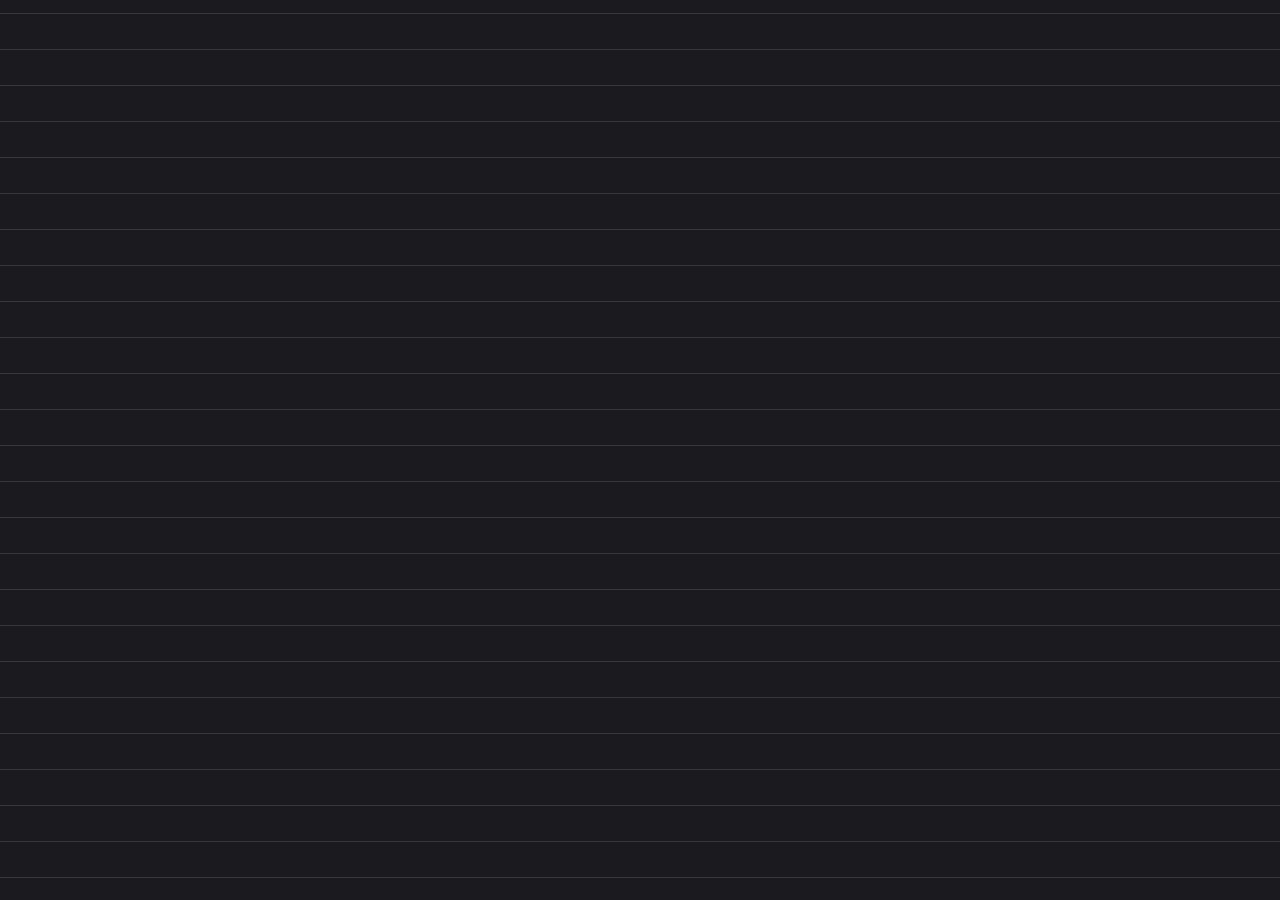
==== ui/hushtop.html @ 2c02f0aa "Add files via upload" ====
<!doctype html>
<html lang="en">
<head>
  <meta charset="utf-8" />
  <meta name="viewport" content="width=device-width, initial-scale=1" />
  <title>hushell-hushtop</title>
  <link rel="stylesheet" href="hushtop.css" />
</head>
<body>
  <div id="paper">
    <div id="icons"></div>
    <div id="notepads"></div>
    <div id="widgets"></div>
    <div id="menu" class="hidden"></div>
  </div>
  <script src="theme.js"></script>
  <script src="hushtop.js"></script>
</body>
</html>
---- ui/hushtop.css ----
/* Geist (variable 100..900, latin subset) — the shell-wide UI font. */
@font-face {
  font-family: "Geist";
  src: url("fonts/Geist-latin.woff2") format("woff2");
  font-weight: 100 900;
  font-style: normal;
  font-display: swap;
}

/* hushtop — the live-wallpaper custom desktop.
   Notepad design: white paper, black ruled lines. Everything monochrome to
   match the recolored icons (the taskbar icon pipeline output). */

:root {
  --paper: #f1efe8;
  --ink: #111;
  --ink-2: rgba(0, 0, 0, 0.45);
  --ruled: rgba(0, 0, 0, 0.45);
  --stroke: rgba(0, 0, 0, 0.35);
  --stroke-soft: rgba(0, 0, 0, 0.18);
  --stroke-dash: rgba(0, 0, 0, 0.14);
  --hover: rgba(0, 0, 0, 0.04);
  --selected: rgba(0, 0, 0, 0.07);
  --selected-border: #000;
  --halo: rgba(241, 239, 232, 0.95);
  --halo-strong: rgba(241, 239, 232, 1);
  --halo-soft: rgba(241, 239, 232, 0.9);
  --dragging-bg: rgba(255, 255, 255, 0.6);
  --shadow-card: 3px 3px 0 rgba(0, 0, 0, 0.18);
  --field: #f8f6f0;
  --track: rgba(0, 0, 0, 0.25);
}

html,
body {
  margin: 0;
  width: 100%;
  height: 100%;
  overflow: hidden;
}

*,
*::before,
*::after {
  box-sizing: border-box;
}

#paper {
  position: fixed;
  inset: 0;
  background-color: var(--paper);
  /* black ruled lines every 36px — the two-line icon grid (72px) lands
     exactly on every second line */
  background-image: repeating-linear-gradient(
    to bottom,
    transparent 0,
    transparent 35px,
    var(--ruled) 35px,
    var(--ruled) 36px
  );
  background-position: 0 14px;
  font-family: "Geist", "Segoe UI", system-ui, sans-serif;
  user-select: none;
  cursor: default;
  -webkit-user-drag: none;
}

/* while a card is being arranged, reveal the cadence: vertical ghosts on
   the 36px rhythm + 14px anchor as the horizontal rules (which stay on at
   full strength) and horizontal ghosts on the 18px vertical snap step —
   both real grids become visible while a drag happens */
#paper.grid-on {
  background-image:
    repeating-linear-gradient(
      to right,
      transparent 0,
      transparent 35px,
      color-mix(in srgb, var(--ruled) 55%, transparent) 35px,
      color-mix(in srgb, var(--ruled) 55%, transparent) 36px
    ),
    repeating-linear-gradient(
      to bottom,
      transparent 0,
      transparent 17px,
      var(--ruled) 17px,
      var(--ruled) 18px
    );
  background-position: 14px 0, 0 14px;
}

#icons {
  position: absolute;
  inset: 0;
}

/* ---- icon cells ------------------------------------------------------- */

.cell {
  position: absolute;
  width: 88px;
  height: 68px;
  display: flex;
  flex-direction: column;
  align-items: center;
  padding-top: 3px;
  border: 1px solid transparent;
  border-radius: 0;
}

.cell img {
  width: 42px;
  height: 42px;
  image-rendering: -webkit-optimize-contrast;
  pointer-events: none;
  filter: drop-shadow(0 0 1px rgba(0, 0, 0, 0.75))
    drop-shadow(0 0 1px rgba(0, 0, 0, 0.35));
}

.cell .label {
  margin-top: 1px;
  max-width: 86px;
  font-size: 11px;
  line-height: 14px;
  color: var(--ink);
  text-align: center;
  overflow: hidden;
  text-overflow: ellipsis;
  display: -webkit-box;
  -webkit-line-clamp: 2;
  -webkit-box-orient: vertical;
  pointer-events: none;
  background: transparent;
  border-radius: 0;
  padding: 0 2px;
  text-shadow:
    0 0 3px var(--halo),
    0 0 1px var(--halo-strong),
    0 1px 2px var(--halo-soft);
}

.cell:hover {
  border-color: var(--stroke);
  background: var(--hover);
}

.cell.selected {
  border-color: var(--selected-border);
  background: var(--selected);
}

.cell.dragging {
  opacity: 0.55;
  border-color: #000;
  background: var(--dragging-bg);
  z-index: 5;
  cursor: grabbing;
}

/* ---- context menu ----------------------------------------------------- */

#menu {
  position: absolute;
  min-width: 168px;
  background: var(--paper);
  border: 1px solid var(--ink);
  box-shadow: var(--shadow-card);
  padding: 4px 0;
  z-index: 50;
}

#menu.hidden {
  display: none;
}

#menu .mi {
  padding: 6px 18px 6px 14px;
  font-size: 12.5px;
  color: var(--ink);
  display: flex;
  justify-content: space-between;
  gap: 18px;
}

#menu .mi:hover {
  background: var(--ink);
  color: var(--paper);
}

#menu .sep {
  height: 1px;
  background: var(--stroke);
  margin: 4px 8px;
}

#toast {
  position: absolute;
  left: 50%;
  bottom: 56px;
  transform: translateX(-50%);
  background: var(--ink);
  color: var(--paper);
  font-size: 12px;
  padding: 7px 14px;
  border-radius: 0;
  z-index: 60;
  opacity: 0;
  transition: opacity 0.25s;
  pointer-events: none;
}

#toast.show {
  opacity: 1;
}

#notepads {
  position: absolute;
  inset: 0;
  z-index: 20; /* above icons (5), below menu (50) */
  pointer-events: none; /* children re-enable */
}

.notepad {
  position: absolute;
  display: flex;
  flex-direction: column;
  background: var(--paper);
  border: 1px solid var(--stroke);
  pointer-events: auto;
}

.grip {
  display: flex;
  align-items: center;
  height: 14px;
  padding: 0 6px;
  cursor: default;
  flex: 0 0 auto;
}
.grip-dots {
  flex: 1;
  display: flex;
  justify-content: center;
  align-items: center;
  gap: 4px;
  opacity: 0;
  pointer-events: none;
}
.grip-dots i {
  width: 3px;
  height: 3px;
  border-radius: 0;
  background: var(--ink-2);
}
.notepad:hover .grip-dots { opacity: 0.5; }
.grip:hover .grip-dots { opacity: 1; }
.notepad-del {
  background: none; border: 0; color: var(--ink-2);
  width: 16px; height: 14px;
  position: relative;
  cursor: pointer; padding: 0;
  opacity: 0;
}
/* the × : two rotated bars — no glyph, no font, crisp at any DPI */
.notepad-del::before,
.notepad-del::after {
  content: "";
  position: absolute;
  left: 3px;
  right: 3px;
  top: 50%;
  height: 1.5px;
  margin-top: -0.75px;
  background: currentColor;
  border-radius: 0;
}
.notepad-del::before { transform: rotate(45deg); }
.notepad-del::after { transform: rotate(-45deg); }
.notepad:hover .notepad-del { opacity: 0.5; }
.grip:hover .notepad-del,
.notepad-del:hover { opacity: 1; }
.notepad-del:hover { color: var(--ink); }

.notepad-clear {
  background: none; border: 0; color: var(--ink-2);
  width: 16px; height: 14px;
  position: relative;
  cursor: pointer; padding: 0;
  opacity: 0;
}
.notepad-clear::before {
  content: "";
  position: absolute;
  left: 4px;
  right: 4px;
  top: 2px;
  height: 1.5px;
  background: currentColor;
}
.notepad-clear::after {
  content: "";
  position: absolute;
  left: 5px;
  right: 5px;
  top: 5px;
  bottom: 2px;
  border: 1px solid currentColor;
}
.notepad:hover .notepad-clear { opacity: 0.5; }
.grip:hover .notepad-clear,
.notepad-clear:hover { opacity: 1; }
.notepad-clear:hover { color: var(--ink); }

.notepad textarea {
  flex: 1;
  resize: none;
  border: 0;
  outline: none;
  background: transparent;
  padding: 8px 10px;
  font: 12.5px/1.5 "Geist", "Segoe UI", system-ui, sans-serif;
  color: var(--ink);
  user-select: text;
  -webkit-user-select: text;
}

#widgets {
  position: absolute;
  inset: 0;
  z-index: 21; /* above notes, below the menu */
  pointer-events: none;
}
.widget { pointer-events: auto; }

/* ---- sliders (shared master + per-program) ---- */
.vol-slider {
  -webkit-appearance: none;
  appearance: none;
  width: 100%;
  height: 14px;
  margin: 0;
  background: transparent;
  cursor: pointer;
}
.vol-slider::-webkit-slider-runnable-track {
  height: 3px;
  background: var(--track);
  border-radius: 0;
}
.vol-slider::-webkit-slider-thumb {
  -webkit-appearance: none;
  width: 12px;
  height: 12px;
  margin-top: -4.5px;
  background: var(--ink);
  border: 0;
  border-radius: 0;
}
.vol-slider:hover::-webkit-slider-thumb {
  background: var(--paper);
  outline: 1px solid var(--ink);
}

.widget.volume { flex-direction: column; }
.vol-readout {
  display: flex;
  align-items: baseline;
  gap: 8px;
  padding: 10px 12px 2px;
}
.vol-pct {
  font-size: 18px;
  font-weight: 700;
  letter-spacing: -0.3px;
  color: var(--ink);
}
.vol-state {
  font-size: 9px;
  letter-spacing: 1.6px;
  text-transform: uppercase;
  color: var(--ink-2);
  flex: 1;
  text-align: right;
}
.vol-slider {
  -webkit-appearance: none;
  appearance: none;
  width: 100%;
  height: 16px;
  margin: 0;
  background: transparent;
  cursor: pointer;
}
.vol-slider::-webkit-slider-runnable-track {
  height: 3px;
  background: var(--track);
  border-radius: 0;
}
.vol-slider::-webkit-slider-thumb {
  -webkit-appearance: none;
  width: 13px;
  height: 13px;
  margin-top: -5px;
  background: var(--ink);
  border: 0;
  border-radius: 0;
}
.vol-slider:hover::-webkit-slider-thumb {
  background: var(--paper);
  outline: 1px solid var(--ink);
}
.vol-slider.vol-main { margin: 4px 12px 0; width: calc(100% - 24px); }
.vol-ruler {
  height: 5px;
  margin: 2px 12px 0;
  background: repeating-linear-gradient(
    to right,
    var(--track) 0,
    var(--track) 1px,
    transparent 1px,
    transparent 10%
  );
  border-right: 1px solid var(--track);
}
.vol-foot {
  display: flex;
  align-items: center;
  gap: 6px;
  padding: 8px 12px 10px;
}
.vol-flex { flex: 1; }
.vol-btn {
  background: none;
  border: 1px solid var(--ink);
  color: var(--ink);
  font: 600 9.5px/1 "Geist", "Segoe UI", system-ui, sans-serif;
  letter-spacing: 1.4px;
  text-transform: uppercase;
  padding: 5px 9px;
  cursor: pointer;
}
.vol-btn:hover { background: var(--ink); color: var(--paper); }
.vol-mute.is-muted { background: var(--ink); color: var(--paper); }
.vol-arrow .chev { display: inline-block; margin-left: 4px; }
.vol-arrow.is-open .chev { transform: rotate(180deg); }
.vol-sessions {
  border-top: 1px solid var(--stroke-soft);
  overflow-y: auto;
  max-height: 160px;
}
.vol-sessions::-webkit-scrollbar {
  width: 10px;
  height: 10px;
}
.vol-sessions::-webkit-scrollbar-track {
  background: transparent;
}
.vol-sessions::-webkit-scrollbar-thumb {
  background: var(--stroke-soft);
  border: 3px solid var(--paper);
}
.vol-sessions::-webkit-scrollbar-thumb:hover {
  background: var(--ink-2);
}
.vol-sessions::-webkit-scrollbar-corner {
  background: transparent;
}
.vol-sessions.hidden { display: none; }
.s-row {
  display: flex;
  align-items: center;
  gap: 8px;
  padding: 7px 12px;
  border-bottom: 1px dashed var(--stroke-dash);
}
.s-row:last-child { border-bottom: 0; }
.s-name {
  flex: 1;
  min-width: 0;
  font-size: 11px;
  color: var(--ink);
  overflow: hidden;
  text-overflow: ellipsis;
  white-space: nowrap;
}
.s-row .vol-slider { flex: 1.4; height: 14px; }
.s-row .vol-slider::-webkit-slider-thumb { width: 11px; height: 11px; margin-top: -5px; }
.s-pct {
  font-size: 10.5px;
  color: var(--ink);
  min-width: 32px;
  text-align: right;
}
.s-empty {
  padding: 10px 12px;
  font-size: 11px;
  color: var(--ink-2);
}

.st-rows {
  padding: 10px 14px 12px;
  display: flex;
  flex-direction: column;
  gap: 10px;
  overflow: hidden;
}
.st-row { display: flex; flex-direction: column; gap: 4px; }
.st-row.hidden { display: none; }
.st-head {
  display: flex;
  align-items: baseline;
  gap: 6px;
  font-size: 10px;
  letter-spacing: 0.4px;
}
.st-label {
  color: var(--ink-2);
  text-transform: uppercase;
  font-weight: 600;
}
.st-state {
  color: var(--ink-2);
  opacity: 0.85;
}
.st-pct {
  margin-left: auto;
  font-size: 12px;
  font-weight: 600;
  color: var(--ink);
  font-variant-numeric: tabular-nums;
}
.st-track {
  height: 3px;
  background: var(--stroke-soft);
  border-radius: 0;
  overflow: hidden;
}
.st-fill {
  height: 100%;
  width: 0%;
  background: var(--ink);
  border-radius: 0;
}

/* ---- clipboard widget ---- */
.cb-list {
  flex: 1;
  overflow-y: auto;
}
.cb-list::-webkit-scrollbar {
  width: 10px;
  height: 10px;
}
.cb-list::-webkit-scrollbar-track {
  background: transparent;
}
.cb-list::-webkit-scrollbar-thumb {
  background: var(--stroke-soft);
  border: 3px solid var(--paper);
}
.cb-list::-webkit-scrollbar-thumb:hover {
  background: var(--ink-2);
}
.cb-list::-webkit-scrollbar-corner {
  background: transparent;
}
.cb-tile {
  display: block;
  width: calc(100% - 20px);
  margin: 8px 10px 0;
  padding: 7px 9px;
  background: var(--field);
  border: 1px solid var(--stroke-soft);
  color: var(--ink);
  font: 11.5px/1.45 "Geist", "Segoe UI", system-ui, sans-serif;
  text-align: left;
  cursor: pointer;
  overflow: hidden;
  display: -webkit-box;
  -webkit-line-clamp: 3;
  -webkit-box-orient: vertical;
  user-select: none;
}
.cb-tile:last-child { margin-bottom: 10px; }
.cb-tile:hover { border-color: var(--ink); }
.cb-tile.copied { background: var(--ink); color: var(--paper); border-color: var(--ink); }

.widget.lock { padding: 0; }
.lock-btn {
  width: 100%;
  height: 100%;
  display: grid;
  place-items: center;
  background: none;
  border: none;
  cursor: pointer;
  padding: 0;
  padding-bottom: 6px;
}
.lock-glyph {
  position: relative;
  width: 22px;
  height: 29px;
  display: block;
}
.lock-glyph .shackle {
  position: absolute;
  top: 0;
  left: 50%;
  transform: translateX(-50%);
  width: 14px;
  height: 12px;
  border: 2px solid var(--ink);
  border-bottom: none;
  border-radius: 7px 7px 0 0;
}
.lock-glyph .body {
  position: absolute;
  top: 10px;
  left: 0;
  width: 22px;
  height: 17px;
  background: var(--ink);
}
.lock-glyph .keyhole {
  position: absolute;
  top: 16px;
  left: 50%;
  transform: translateX(-50%);
  width: 4px;
  height: 7px;
  background: var(--paper);
}
.lock-btn:hover .body { background: var(--ink-2); }
.lock-btn:hover .shackle { border-color: var(--ink-2); }

:root[data-theme="dark"] {
  --paper: #1b1b1f;
  --ink: #eceade;
  --ink-2: rgba(236, 234, 222, 0.48);
  --ruled: rgba(236, 234, 222, 0.13);
  --stroke: rgba(236, 234, 222, 0.30);
  --stroke-soft: rgba(236, 234, 222, 0.15);
  --stroke-dash: rgba(236, 234, 222, 0.11);
  --hover: rgba(236, 234, 222, 0.06);
  --selected: rgba(236, 234, 222, 0.10);
  --selected-border: #eceade;
  --halo: rgba(27, 27, 31, 0.95);
  --halo-strong: rgba(27, 27, 31, 1);
  --halo-soft: rgba(27, 27, 31, 0.9);
  --dragging-bg: rgba(27, 27, 31, 0.72);
  --shadow-card: 3px 3px 0 rgba(0, 0, 0, 0.5);
  --field: #232327;
  --track: rgba(236, 234, 222, 0.26);
}

html.theming,
html.theming *,
html.theming *::before,
html.theming *::after {
  transition: background-color 480ms ease, color 480ms ease,
    border-color 480ms ease, fill 480ms ease, stroke 480ms ease,
    box-shadow 480ms ease !important;
}

.widget.media .grip {
  position: absolute;
  top: 0;
  left: 0;
  right: 0;
  z-index: 3;
}
.widget.media { padding: 0; }
.widget.media { --media-play-bg: #2a2a2e; }
:root[data-theme="dark"] .widget.media { --media-play-bg: #4a4a52; }

.media-top {
  display: flex;
  height: 84px;
  flex: 0 0 auto;
  border-bottom: 1px solid var(--stroke-soft);
}
.media-cover-wrap {
  position: relative;
  width: 84px;
  height: 84px;
  flex: 0 0 auto;
  overflow: hidden;
  border-right: 1px solid var(--stroke-soft);
  background: var(--field);
}
.media-cover {
  position: absolute;
  inset: 0;
  width: 100%;
  height: 100%;
  object-fit: cover;
  display: block;
  /* monochrome press: the artwork prints in ink and the transport stays
     gray — the widget keeps one paper aesthetic, no accent anywhere */
  filter: grayscale(1) contrast(1.04);
}

.media-meta {
  flex: 1 1 auto;
  min-width: 0;
  display: flex;
  flex-direction: column;
  padding: 12px 12px 9px 11px;
}
.media-title {
  font-size: 13px;
  font-weight: 600;
  line-height: 16px;
  color: var(--ink);
  white-space: nowrap;
  overflow: hidden;
  text-overflow: ellipsis;
}
.media-artist {
  font-size: 11px;
  line-height: 14px;
  color: var(--ink-2);
  margin-top: 3px;
  white-space: nowrap;
  overflow: hidden;
  text-overflow: ellipsis;
}
.media-status {
  margin-top: auto;
  display: flex;
  align-items: center;
  font-size: 9px;
  font-weight: 600;
  letter-spacing: 1.4px;
  color: var(--ink-2);
}

.media-band {
  flex: 1 1 auto;
  min-height: 0;
  display: flex;
}
.media-transport {
  flex: 0 0 112px;
  display: flex;
  align-items: center;
  justify-content: center;
  gap: 9px;
}
.media-btn {
  width: 30px;
  height: 30px;
  display: grid;
  place-items: center;
  padding: 0;
  border: 0;
  border-radius: 0;
  background: transparent;
  color: var(--ink-2);
  cursor: default;
}
.media-btn:hover { color: var(--ink); background: var(--hover); }
.media-btn:active { background: var(--selected); }
.media-btn svg { display: block; }
.media-btn.play {
  width: 34px;
  height: 34px;
  background: var(--media-play-bg);
  color: #f7f5ee;
}
.media-btn.play:hover {
  background: var(--media-play-bg);
  filter: brightness(1.07);
}
.media-viz-sep {
  width: 1px;
  align-self: stretch;
  background: var(--stroke-soft);
  flex: 0 0 auto;
}
.media-viz {
  flex: 1 1 auto;
  min-width: 0;
  display: flex;
  align-items: flex-end;
  justify-content: space-between;
  padding: 8px 10px 0 11px;
  --viz-c: var(--ink-2);
}
.media-viz i {
  flex: 0 0 5px;
  width: 5px;
  height: 3px;
  background: var(--viz-c);
  transition: height 80ms linear;
}

.media-empty {
  position: absolute;
  left: 0;
  right: 0;
  top: 0;
  bottom: 0;
  z-index: 2;
  display: grid;
  place-items: center;
  background: var(--paper);
}
.media-empty-inner {
  display: flex;
  flex-direction: column;
  align-items: center;
  gap: 9px;
}
.media-empty-disc {
  width: 54px;
  height: 54px;
  border: 1px solid var(--stroke-soft);
  background: var(--paper);
  display: grid;
  place-items: center;
  color: var(--ink-2);
}
.media-empty-title {
  font-size: 10px;
  font-weight: 600;
  letter-spacing: 1.6px;
  color: var(--ink-2);
}

/* ---- Grid 2.0 drag chrome ------------------------------------------------
   #grid-land: the landing frame — the exact cadence cell the dragged card
   will occupy. .grid-guide: hairline alignment lines vs sibling edges and
   the paper margins. Informational only; nothing pulls. */
#grid-land {
  position: absolute;
  z-index: 30; /* above widgets (21) and notes (20), below the menu (50) */
  display: none;
  pointer-events: none;
  border: 1px solid var(--ink);
  background: color-mix(in srgb, var(--ink) 7%, transparent);
}
.grid-guide {
  position: absolute;
  z-index: 30;
  display: none;
  pointer-events: none;
  background: var(--ink);
  opacity: 0.45;
}
.grid-guide.v { width: 1px; }
.grid-guide.h { height: 1px; }

/* the release glide: the card settles onto its landing cell instead of
   teleporting — the class is added at pointerup, removed after 150ms */
.notepad.settle {
  transition: left 110ms cubic-bezier(0.22, 0.8, 0.24, 1),
    top 110ms cubic-bezier(0.22, 0.8, 0.24, 1);
}

/* the notes card scrolls with the flat custom scrollbar (thin ink thumb,
   transparent track — the shell's scrollbar vocabulary) */
.notepad textarea::-webkit-scrollbar {
  width: 8px;
}
.notepad textarea::-webkit-scrollbar-track {
  background: transparent;
}
.notepad textarea::-webkit-scrollbar-thumb {
  background: var(--stroke);
  border: 2px solid transparent;
  background-clip: padding-box;
}
.notepad textarea::-webkit-scrollbar-thumb:hover {
  background: var(--ink-2);
  border: 2px solid transparent;
  background-clip: padding-box;
}
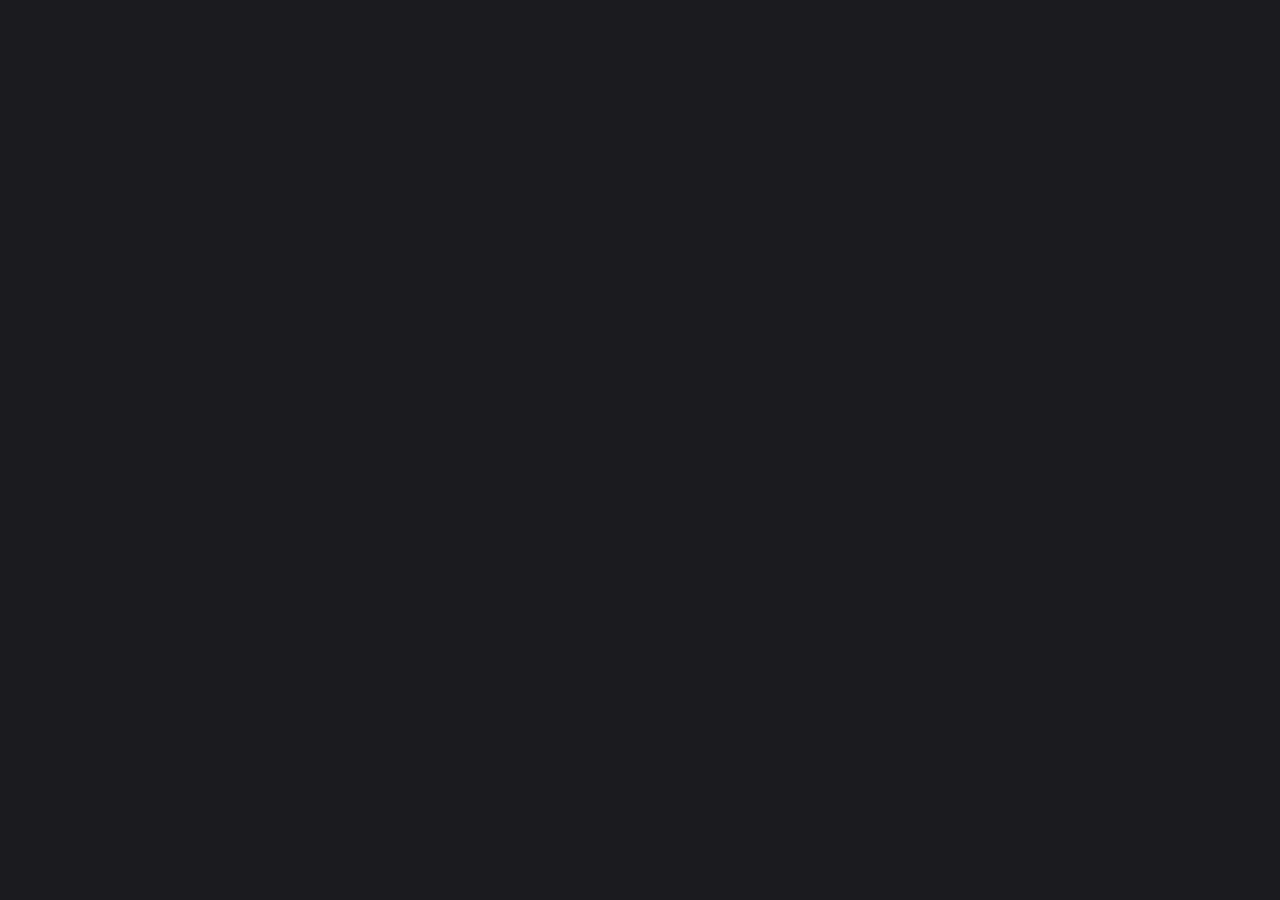
==== commit d2869458: "Add files via upload" ====
--- a/ui/hushtop.html
+++ b/ui/hushtop.html
@@ -1,19 +1,39 @@
 <!doctype html>
-<html lang="en">
+<!-- dark from the very first frame: the webview's own pre-CSS paint is
+     this color, never white — no launch flash before the stylesheet lands -->
+<html lang="en" style="background: #1b1b1f">
 <head>
   <meta charset="utf-8" />
   <meta name="viewport" content="width=device-width, initial-scale=1" />
   <title>hushell-hushtop</title>
   <link rel="stylesheet" href="hushtop.css" />
 </head>
-<body>
+<!-- class="boot" is pre-paint state: the dark veil covers the sheet and the
+     ruled lines stay hidden from the very first frame — the sweep reveals
+     them (hushtop.js re-adds it, a no-op, for clarity) -->
+<body class="boot">
   <div id="paper">
+    <!-- the desktop's own horizontal ruled lines, on a dedicated layer so
+         the lock/boot sweep can erase and reveal them with the line -->
+    <div id="rules" aria-hidden="true"></div>
+    <!-- the effects BACK layer: the wind farm's landscape paints here, below
+         the icons/widgets — wallpaper, never a cover for the user's stuff -->
+    <canvas id="fxback" aria-hidden="true"></canvas>
+    <div id="veil" aria-hidden="true"></div>
     <div id="icons"></div>
     <div id="notepads"></div>
     <div id="widgets"></div>
+    <div id="icons-next"></div>
+    <div id="wipe-line"></div>
+    <div id="ghost"></div>
+    <canvas id="fx"></canvas>
+    <div id="marquee"></div>
     <div id="menu" class="hidden"></div>
+    <div id="sort-menu" class="hidden"></div>
   </div>
   <script src="theme.js"></script>
+  <script src="fx.js"></script>
+  <script src="wpreview.js"></script>
   <script src="hushtop.js"></script>
 </body>
 </html>
--- a/ui/hushtop.css
+++ b/ui/hushtop.css
@@ -49,8 +49,20 @@
   position: fixed;
   inset: 0;
   background-color: var(--paper);
-  /* black ruled lines every 36px — the two-line icon grid (72px) lands
-     exactly on every second line */
+  font-family: "Geist", "Segoe UI", system-ui, sans-serif;
+  user-select: none;
+  cursor: default;
+  -webkit-user-drag: none;
+}
+
+/* The horizontal ruled lines live on their own layer (z 0, under every
+   other layer): the lock/boot choreography erases and reveals them with
+   the sweep line via clip-path. They cannot stay on #paper's background —
+   a mask there would take the paper COLOR with it. */
+#rules {
+  position: absolute;
+  inset: 0;
+  z-index: 0;
   background-image: repeating-linear-gradient(
     to bottom,
     transparent 0,
@@ -59,16 +71,18 @@
     var(--ruled) 36px
   );
   background-position: 0 14px;
-  font-family: "Geist", "Segoe UI", system-ui, sans-serif;
-  user-select: none;
-  cursor: default;
-  -webkit-user-drag: none;
+  pointer-events: none;
+}
+/* boot: the sheet starts bare — the sweep line reveals the rules as it
+   crosses (same vocabulary as the space-switch wipe) */
+body.boot #rules {
+  clip-path: inset(0 100% 0 0);
 }
 
 /* while a card is being arranged, reveal the cadence: vertical ghosts on
    the 36px rhythm + 14px anchor as the horizontal rules (which stay on at
-   full strength) and horizontal ghosts on the 18px vertical snap step —
-   both real grids become visible while a drag happens */
+   full strength on #rules) and horizontal ghosts on the 18px vertical
+   snap step — both real grids become visible while a drag happens */
 #paper.grid-on {
   background-image:
     repeating-linear-gradient(
@@ -91,6 +105,11 @@
 #icons {
   position: absolute;
   inset: 0;
+  /* z5 is load-bearing: the effects landscape (#fxback) sits at z2 and the
+     whole upper stack (notes 20, widgets 21, veil 28, fx 40) is sized
+     against this number — with z auto the icons lose the z-order fight and
+     the wind farm paints OVER them */
+  z-index: 5;
 }
 
 /* ---- icon cells ------------------------------------------------------- */
@@ -876,3 +895,308 @@
   border: 2px solid transparent;
   background-clip: padding-box;
 }
+
+/* ---- spaces layers + wipe ----------------------------------------------- */
+
+#icons-next {
+  position: absolute;
+  inset: 0;
+  z-index: 32; /* above the grid chrome (30), below fx (40) */
+  display: none;
+  pointer-events: none;
+}
+#icons-next.on { display: block; }
+
+#wipe-line {
+  position: absolute;
+  top: 0;
+  bottom: 0;
+  width: 2px;
+  z-index: 34; /* above the veil (28) — the line rides the choreography;
+                  above icons-next (32) for the space switch too */
+  display: none;
+  background: var(--ink);
+  box-shadow: -14px 0 22px -6px color-mix(in srgb, var(--ink) 55%, transparent);
+  pointer-events: none;
+}
+#wipe-line.on { display: block; }
+
+/* ---- the veil + the sweep choreography (lock + boot) ---------------------- */
+
+/* The veil starts as an opaque PAPER sheet — dark in the dark palette; it
+   must never be var(--ink) (light in the dark theme — that was the white
+   flash at launch). The boot reveal lifts it (the background "fades in").
+   The locked state calms the sheet under the lock UI with the same dark
+   wash. z 28: above icons (5), notes (20) and widgets (21). */
+#veil {
+  position: absolute;
+  inset: 0;
+  z-index: 28;
+  background: var(--paper);
+  opacity: 1;
+  pointer-events: none;
+  transition: opacity 1.2s ease;
+}
+body.booted #veil { opacity: 0; }
+body.locked #veil {
+  opacity: 0.62;
+  transition: opacity 0.9s ease;
+}
+/* unlock: the wash lifts while the line sweeps the rules back in */
+body.unlocking #veil {
+  opacity: 0;
+  transition: opacity 1.1s ease;
+}
+
+/* Icon/widget layers fade in and out with the lock/boot states — slow,
+   cinematic fades (0.9s), never the old 0.45s blink. */
+#icons,
+#notepads,
+#widgets {
+  transition: opacity 0.9s ease;
+}
+body.locked #icons,
+body.locked #notepads,
+body.locked #widgets {
+  opacity: 0;
+}
+/* boot: hidden until the sweep has passed, then faded in */
+body.boot #icons,
+body.boot #notepads,
+body.boot #widgets {
+  opacity: 0;
+  transition: none;
+}
+body.boot.boot-icons #icons,
+body.boot.boot-icons #notepads,
+body.boot.boot-icons #widgets {
+  opacity: 1;
+  transition: opacity 0.9s ease;
+}
+/* unlock: hold the layers invisible while the line sweeps the rules back,
+   release when it finishes — the fade-in starts on schedule, after the
+   sweep, exactly like the boot reveal */
+body.unlocking #icons,
+body.unlocking #notepads,
+body.unlocking #widgets {
+  opacity: 0;
+  transition: none;
+}
+
+/* ---- the widget ghost dragged out of the start menu ---------------------- */
+
+/* The ghost is a real .notepad.widget card carrying the widget's REAL body
+   (hushWidgetPreview) at the widget's real size: no padding overrides, no
+   mock vocabulary — what follows the cursor is exactly what will land. */
+
+#ghost {
+  z-index: 31;
+  opacity: 0.62;
+  pointer-events: none;
+}
+#ghost.hidden { display: none; }
+
+/* ---- the effects canvases — two layers -----------------------------------
+
+   #fxback is the LANDSCAPE (the wind farm): paper-filled hills and turbines
+   below the icons/widgets — wallpaper that never covers the user's stuff.
+   #fx stays the foreground particle layer (snow / stars) above everything. */
+
+#fxback {
+  position: absolute;
+  inset: 0;
+  z-index: 2; /* above the ruled lines (0), below icons (5) */
+  width: 100%;
+  height: 100%;
+  pointer-events: none;
+}
+
+#fx {
+  position: absolute;
+  inset: 0;
+  z-index: 40; /* above grid chrome (30) + widgets (21), below menus (50) */
+  width: 100%;
+  height: 100%;
+  pointer-events: none;
+  /* the particles are part of the reveal: they start invisible and every
+     start/stop rides the .on fade (boot in, lock out, unlock back in) —
+     nothing ever pops or vanishes mid-air */
+  opacity: 0;
+  transition: opacity 0.6s ease;
+}
+#fx.on {
+  opacity: 1;
+}
+
+/* ---- marquee (rubber-band selection) ------------------------------------- */
+
+#marquee {
+  position: absolute;
+  z-index: 44;
+  display: none;
+  border: 1px solid var(--ink);
+  background: color-mix(in srgb, var(--ink) 5%, transparent);
+  pointer-events: none;
+}
+#marquee.on { display: block; }
+
+/* ---- the sort menu (uiexample paper, second instance) -------------------- */
+
+#sort-menu {
+  position: absolute;
+  min-width: 168px;
+  background: var(--paper);
+  border: 1px solid var(--ink);
+  box-shadow: var(--shadow-card);
+  padding: 4px 0;
+  z-index: 52; /* above the regular menu — it opens from it */
+}
+#sort-menu.hidden { display: none; }
+#sort-menu .mi {
+  padding: 6px 18px 6px 14px;
+  font-size: 12.5px;
+  color: var(--ink);
+  display: flex;
+  justify-content: space-between;
+  gap: 18px;
+}
+#sort-menu .mi:hover {
+  background: var(--ink);
+  color: var(--paper);
+}
+
+/* ---- the second-desktop widget ------------------------------------------- */
+
+.sp-seg {
+  display: flex;
+  gap: 8px;
+  padding: 10px 12px;
+  flex: 1;
+  align-items: stretch;
+}
+.sp-btn {
+  flex: 1;
+  background: none;
+  border: 1px solid var(--ink);
+  color: var(--ink);
+  font: 700 15px/1 "Geist", "Segoe UI", system-ui, sans-serif;
+  padding: 8px 0;
+  cursor: pointer;
+}
+.sp-btn:hover {
+  background: var(--hover);
+}
+.sp-btn.active {
+  background: var(--ink);
+  color: var(--paper);
+}
+.sp-seg.hidden { display: none; }
+.sp-lock {
+  flex: 1;
+  display: flex;
+  align-items: center;
+  gap: 10px;
+  padding: 0 12px;
+  color: var(--ink-2);
+}
+.sp-lock.hidden { display: none; }
+.sp-lock .lock-glyph {
+  position: relative;
+  width: 18px;
+  height: 24px;
+  flex: 0 0 auto;
+}
+.sp-lock .lock-glyph .shackle {
+  position: absolute;
+  top: 0;
+  left: 50%;
+  transform: translateX(-50%);
+  width: 12px;
+  height: 9px;
+  border: 2px solid var(--ink-2);
+  border-bottom: none;
+  border-radius: 6px 6px 0 0;
+}
+.sp-lock .lock-glyph .body {
+  position: absolute;
+  top: 8px;
+  left: 0;
+  width: 18px;
+  height: 14px;
+  background: var(--ink-2);
+}
+.sp-lock .lock-glyph .keyhole {
+  position: absolute;
+  top: 12px;
+  left: 50%;
+  transform: translateX(-50%);
+  width: 3px;
+  height: 5px;
+  background: var(--paper);
+}
+.sp-lock-text {
+  font-size: 10px;
+  line-height: 1.5;
+  letter-spacing: 0.2px;
+}
+
+/* ---- the effects widget --------------------------------------------------- */
+
+.fx-row {
+  display: flex;
+  gap: 8px;
+  padding: 9px 12px 4px;
+}
+.fx-btn {
+  flex: 1;
+  height: 30px;
+  display: grid;
+  place-items: center;
+  background: none;
+  border: 1px solid var(--ink);
+  color: var(--ink);
+  cursor: pointer;
+  padding: 0;
+}
+.fx-btn:hover {
+  background: var(--hover);
+}
+.fx-btn.active {
+  background: var(--ink);
+  color: var(--paper);
+}
+/* the leaf glyph's veins — cut out against the button's live background
+   (ink leaf on paper → paper veins; the active flip swaps both) */
+.fx-btn .lv {
+  stroke: var(--paper);
+}
+.fx-btn.active .lv {
+  stroke: var(--ink);
+}
+.fx-cap {
+  padding: 2px 12px 9px;
+  font-size: 9px;
+  letter-spacing: 1.6px;
+  text-transform: uppercase;
+  color: var(--ink-2);
+}
+
+/* ---- the brightness widget ------------------------------------------------ */
+
+.br-sun {
+  color: var(--ink);
+  display: inline-flex;
+}
+.br-slider:disabled {
+  opacity: 0.35;
+  cursor: default;
+}
+.br-ruler {
+  background: repeating-linear-gradient(
+    to right,
+    var(--track) 0,
+    var(--track) 1px,
+    transparent 1px,
+    transparent 5%
+  );
+}
